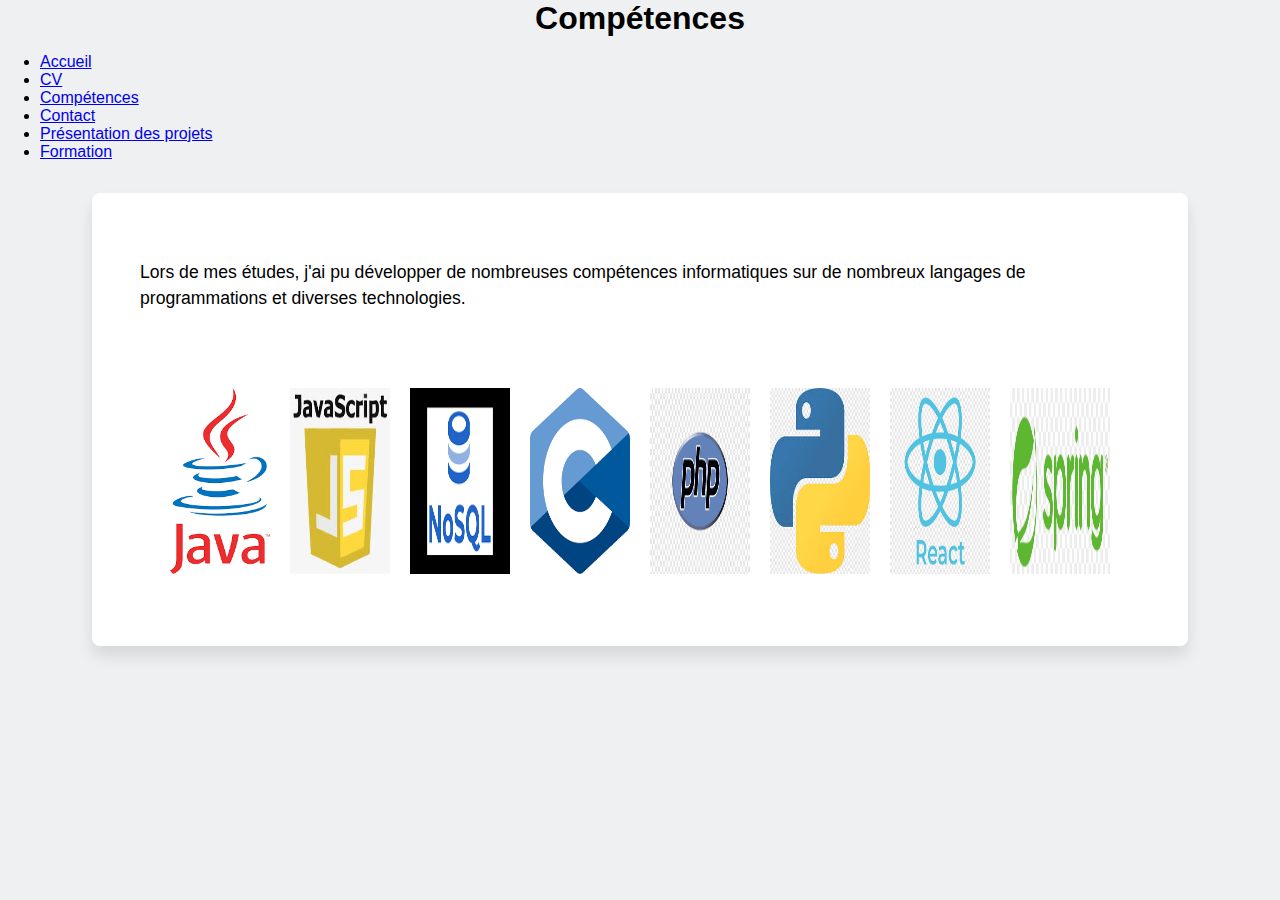
==== Competences.html @ b4deb07a "faz" ====
<html lang="fr">
  <head>
    <meta charset="UTF-8">
    <title>Portfolio Duplouy Nathan</title>
    <link rel="stylesheet" href="style.css">
    <link href="https://cdn.jsdelivr.net/npm/bootstrap@5.3.2/dist/css/bootstrap.min.css" rel="stylesheet" integrity="sha384-T3c6CoIi6uLrA9TneNEoa7RxnatzjcDSCmG1MXxSR1GAsXEV/Dwwykc2MPK8M2HN" crossorigin="anonymous">
  </head>
  <body>
    <header>
      <h1 class="display1">Compétences</h1>
    </header>
    <nav class="navbar navbar-expand-md navbar-dark bg-dark">
      <ul class="navbar-nav">
          <li class="nav-item active"><a class="nav-link" href="index.html">Accueil</a></li>
          <li class="nav-item active"><a class="nav-link" href="CV.html">CV</a></li>
          <li class="nav-item active"><a class="nav-link" href="Competences.html">Compétences</a></li>
          <li class="nav-item active"><a class="nav-link" href="Contact.html">Contact</a></li>
          <li class="nav-item active"><a class="nav-link" href="Projet.html">Présentation des projets</a></li>
          <li class="nav-item active"><a class="nav-link" href="Formation.html">Formation</a></li>
      </ul>
  </nav>
  <div id="conteneur">
    <p id="parag">
      Lors de mes études, j'ai pu développer de nombreuses compétences informatiques sur de nombreux langages de programmations et diverses technologies.
      <br><br>
      <div class="logo-container">
        <img src="imgs/Logos/java.png" alt="Java" class="logo" onclick="openModal('Texte pour logo 1')">
        <img src="imgs/Logos/javascript.jpeg" alt="JavaScript" class="logo" onclick="openModal('Texte pour logo 2')">
        <img src="imgs/Logos/nosql.png" alt="NoSQL" class="logo" onclick="openModal('Texte pour logo 3')">
        <img src="imgs/Logos/c.png" alt="C" class="logo" onclick="openModal('Texte pour logo 2')">
        <img src="imgs/Logos/php.png" alt="Php" class="logo" onclick="openModal('Texte pour logo 2')">
        <img src="imgs/Logos/python.jpeg" alt="Python" class="logo" onclick="openModal('Texte pour logo 2')">
        <img src="imgs/Logos/react.png" alt="React" class="logo" onclick="openModal('Texte pour logo 2')">
        <img src="imgs/Logos/spring.png" alt="Spring" class="logo" onclick="openModal('Texte pour logo 2')">
      </div>
      
      <div id="modal" class="modal">
          <div class="modal-content">
              <p id="modal-text"></p>
              <button class="close-btn" onclick="closeModal()">Fermer</button>
          </div>
      </div>
      
      <script>
          function openModal(text) {
              document.getElementById('modal-text').innerText = text;
              document.getElementById('modal').style.display = 'flex';
          }
          function closeModal() {
              document.getElementById('modal').style.display = 'none';
          }
      </script>
    </p>
  </div>
  </body>
</html>
---- style.css ----
/* Estilos para la página entera */
body {
    font-family: 'Open Sans', sans-serif;
    margin: 0;
    padding: 0;
    background-color: #eff0f1;
}

h1, h2, h3, h4, h5, h6 {
    margin-bottom: 1rem;
}

p {
    font-size: 1.1rem;
    line-height: 1.5;
    margin-bottom: 1.5rem;
}

header{
    text-align: center;
}

/*#display1{
    margin-left: 10%;
    text-align: center;
}*/
/* Estilos de la página Competencias */
#conteneurGlobal {
    margin: 0 auto;
    width: 100%;
    /*max-width: 1000px;*/
    padding: 1rem;
    background-color: #fff;
    border-radius: 0.5rem;
    box-shadow: 0px 10px 15px rgba(0, 0, 0, 0.1);
    margin-top: 2rem;
}
#conteneur {
    margin: 0 auto;
    width: 90%;
    max-width: 1000px;
    padding: 3rem;
    background-color: #fff;
    border-radius: 0.5rem;
    box-shadow: 0px 10px 15px rgba(0, 0, 0, 0.1);
    margin-top: 2rem;
    text-align: start;
    text-align: justify;
    text-align: left;
}

#conteneur_gauche {
    width: 45%;
    padding: 1rem;
}

#conteneur_droit {
    width: 45%;
    padding: 1rem;
}

#parag {
    text-align: left;
}

#separation {
    border-bottom: 1px solid #eee;
    margin: 2rem 0;
}

img{
    max-width: 100%;
}

.logo-container {
    display: flex;
    justify-content: center;
    gap: 20px;
    margin-top: 50px;
}
.logo {
    width: 100px;
    cursor: pointer;
}
.modal {
    display: none;
    position: fixed;
    top: 0;
    left: 0;
    width: 50%;
    height: 100%;
    background: rgba(0, 0, 0, 0.5);
    justify-content: center;
    align-items: center;
}
.modal-content {
    background: white;
    padding: 20px;
    border-radius: 10px;
    text-align: center;
    width: 50%;
}
.close-btn {
    cursor: pointer;
    background: red;
    color: white;
    border: none;
    padding: 10px;
    margin-top: 10px;
    border-radius: 5px;
}

table {
    width: 100%; /* Ajuste la largeur du tableau */
    border-collapse: collapse; /* Supprime l'espace entre les bordures */
}

td, th {
    text-align: center; /* Centre le texte horizontalement */
    vertical-align: top; /* Aligne le contenu en haut */
    padding: 10px; /* Ajoute un peu d'espace intérieur */
    border: 1px solid black; /* Ajoute des bordures pour visibilité */
}
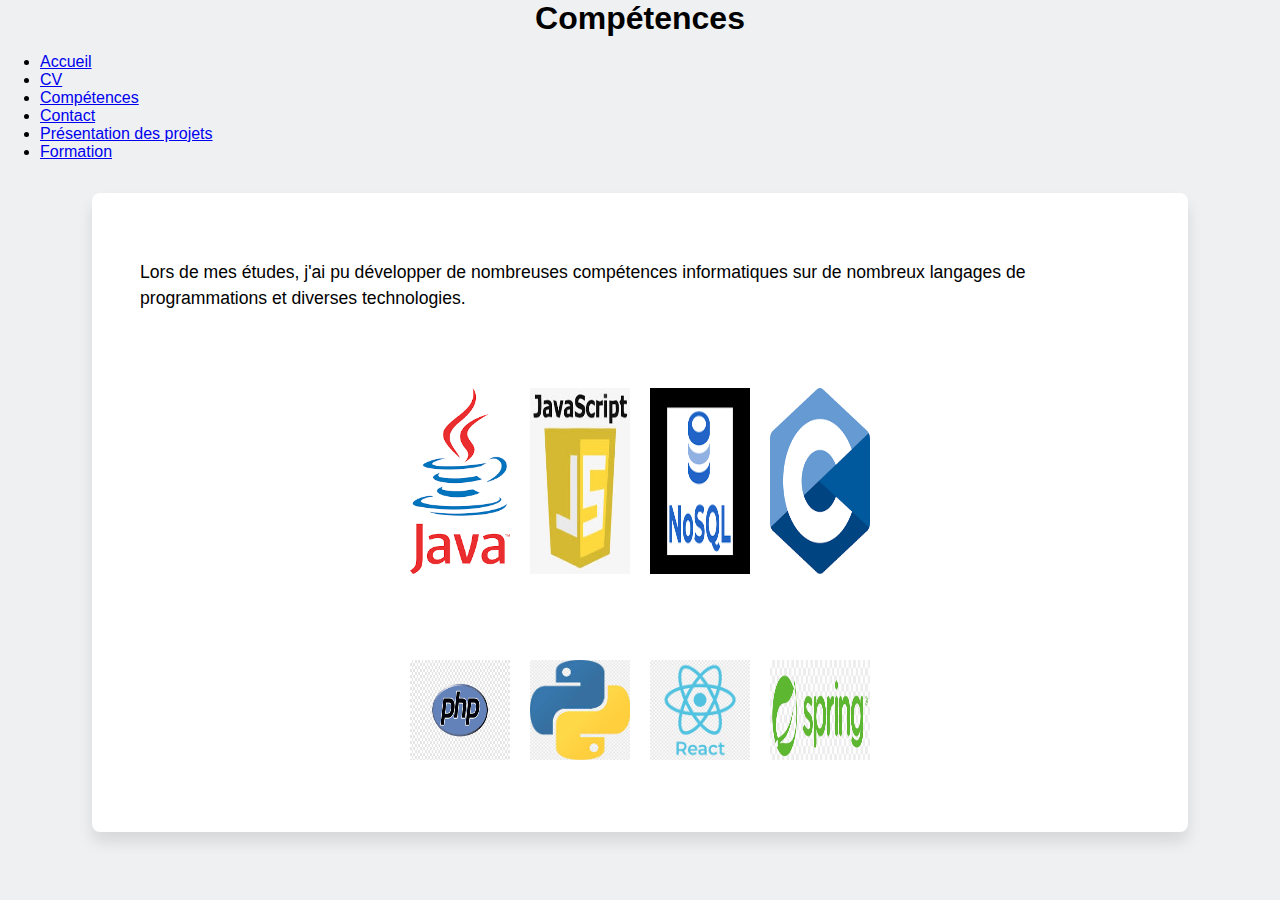
==== commit 8ff97f8b: "zaf" ====
--- a/Competences.html
+++ b/Competences.html
@@ -28,12 +28,14 @@
         <img src="imgs/Logos/javascript.jpeg" alt="JavaScript" class="logo" onclick="openModal('Texte pour logo 2')">
         <img src="imgs/Logos/nosql.png" alt="NoSQL" class="logo" onclick="openModal('Texte pour logo 3')">
         <img src="imgs/Logos/c.png" alt="C" class="logo" onclick="openModal('Texte pour logo 2')">
+      </div>
+      <br><br>
+      <div class="logo-container">
         <img src="imgs/Logos/php.png" alt="Php" class="logo" onclick="openModal('Texte pour logo 2')">
         <img src="imgs/Logos/python.jpeg" alt="Python" class="logo" onclick="openModal('Texte pour logo 2')">
         <img src="imgs/Logos/react.png" alt="React" class="logo" onclick="openModal('Texte pour logo 2')">
         <img src="imgs/Logos/spring.png" alt="Spring" class="logo" onclick="openModal('Texte pour logo 2')">
       </div>
-      
       <div id="modal" class="modal">
           <div class="modal-content">
               <p id="modal-text"></p>
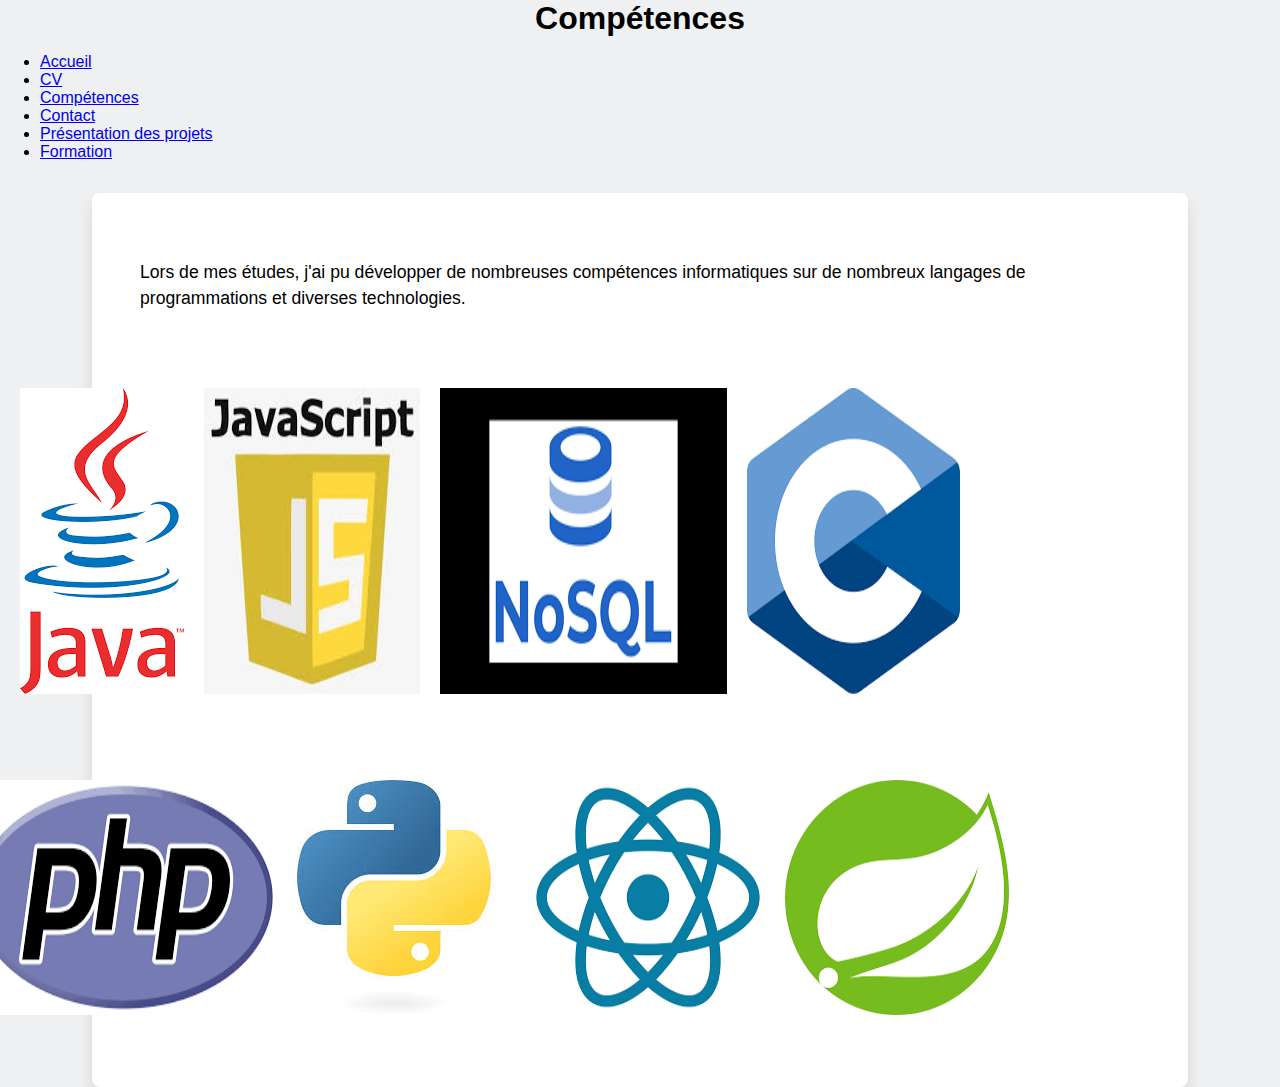
==== commit 467029d8: "azf" ====
--- a/Competences.html
+++ b/Competences.html
@@ -24,16 +24,16 @@
       Lors de mes études, j'ai pu développer de nombreuses compétences informatiques sur de nombreux langages de programmations et diverses technologies.
       <br><br>
       <div class="logo-container">
-        <img src="imgs/Logos/java.png" alt="Java" class="logo" onclick="openModal('Texte pour logo 1')">
-        <img src="imgs/Logos/javascript.jpeg" alt="JavaScript" class="logo" onclick="openModal('Texte pour logo 2')">
-        <img src="imgs/Logos/nosql.png" alt="NoSQL" class="logo" onclick="openModal('Texte pour logo 3')">
-        <img src="imgs/Logos/c.png" alt="C" class="logo" onclick="openModal('Texte pour logo 2')">
+        <img src="imgs/Logos/java.png" alt="Java" class="logo" onclick="openModal('Au cours de mon BUT en informatique, j’ai acquis une solide maîtrise de Java en travaillant sur divers projets, allant de la programmation orientée objet à la gestion de bases de données. J’ai eu l’occasion d’explorer ses nombreuses fonctionnalités, notamment à travers le développement d’applications robustes et performantes. Cette expérience m’a permis de renforcer mes compétences en algorithmique et en conception logicielle.')">
+        <img src="imgs/Logos/javascript.jpeg" alt="JavaScript" class="logo" onclick="openModal('Au cours de mon BUT en informatique, j’ai eu l’occasion de travailler avec JavaScript sur plusieurs projets, ce qui m’a permis d’acquérir une solide compréhension du langage. J’ai exploré aussi bien la manipulation du DOM que l’interaction avec des APIs, en développant des interfaces dynamiques et réactives. Cette expérience m’a donné de bonnes bases pour écrire du code clair et efficace, tout en améliorant mes compétences en développement web.')">
+        <img src="imgs/Logos/nosql.png" alt="NoSQL" class="logo" onclick="openModal('Au cours de mon BUT en informatique, j\'ai eu l\'occasion de travailler avec des bases de données NoSQL, ce qui m\'a permis de comprendre leurs avantages en termes de scalabilité et de flexibilité. J\'ai exploré différents modèles, notamment les bases orientées documents et clé-valeur, et appris à structurer efficacement les données selon les besoins des applications.')">
+        <img src="imgs/Logos/c.png" alt="C" class="logo" onclick="openModal('Durant mon BUT en informatique, j\'ai acquis une solide maîtrise du langage C. J\'ai eu l\'occasion de l\'utiliser pour des projets variés, allant de la manipulation bas-niveau de la mémoire à l\'implémentation d\'algorithmes optimisés. Ce langage m\'a permis de développer une rigueur dans la gestion des ressources et une compréhension approfondie des architectures informatiques.')">
       </div>
       <br><br>
       <div class="logo-container">
         <img src="imgs/Logos/php.png" alt="Php" class="logo" onclick="openModal('Texte pour logo 2')">
         <img src="imgs/Logos/python.jpeg" alt="Python" class="logo" onclick="openModal('Texte pour logo 2')">
-        <img src="imgs/Logos/react.png" alt="React" class="logo" onclick="openModal('Texte pour logo 2')">
+        <img src="imgs/Logos/react.png" alt="React" class="logo" onclick="openModal('Lors de mon BUT en informatique, j\'ai eu l\'occasion de travailler avec React, ce qui m\'a permis de développer des interfaces dynamiques et interactives. J\'ai appris à structurer des composants, gérer l\'état avec React et optimiser les performances d\'une application web. Cette expérience m\'a donné une bonne maîtrise du framework et une approche modulaire du développement front-end.')">
         <img src="imgs/Logos/spring.png" alt="Spring" class="logo" onclick="openModal('Texte pour logo 2')">
       </div>
       <div id="modal" class="modal">
--- a/style.css
+++ b/style.css
@@ -10,6 +10,10 @@
     margin-bottom: 1rem;
 }
 
+h3{
+    text-align: center;
+}
+
 p {
     font-size: 1.1rem;
     line-height: 1.5;
@@ -20,11 +24,6 @@
     text-align: center;
 }
 
-/*#display1{
-    margin-left: 10%;
-    text-align: center;
-}*/
-/* Estilos de la página Competencias */
 #conteneurGlobal {
     margin: 0 auto;
     width: 100%;
@@ -44,9 +43,18 @@
     border-radius: 0.5rem;
     box-shadow: 0px 10px 15px rgba(0, 0, 0, 0.1);
     margin-top: 2rem;
-    text-align: start;
-    text-align: justify;
-    text-align: left;
+}
+
+table {
+    width: 100%; /* Ajuste la largeur du tableau */
+    border-collapse: collapse; /* Supprime l'espace entre les bordures */
+}
+
+td, th {
+    text-align: center; /* Centre le texte horizontalement */
+    vertical-align: top; /* Aligne le contenu en haut */
+    padding: 10px; /* Ajoute un peu d'espace intérieur */
+    border: 1px solid black; /* Ajoute des bordures pour visibilité */
 }
 
 #conteneur_gauche {
@@ -77,9 +85,10 @@
     justify-content: center;
     gap: 20px;
     margin-top: 50px;
+    max-width: 70%;
 }
 .logo {
-    width: 100px;
+    width:auto;
     cursor: pointer;
 }
 .modal {
@@ -108,16 +117,4 @@
     padding: 10px;
     margin-top: 10px;
     border-radius: 5px;
-}
-
-table {
-    width: 100%; /* Ajuste la largeur du tableau */
-    border-collapse: collapse; /* Supprime l'espace entre les bordures */
-}
-
-td, th {
-    text-align: center; /* Centre le texte horizontalement */
-    vertical-align: top; /* Aligne le contenu en haut */
-    padding: 10px; /* Ajoute un peu d'espace intérieur */
-    border: 1px solid black; /* Ajoute des bordures pour visibilité */
 }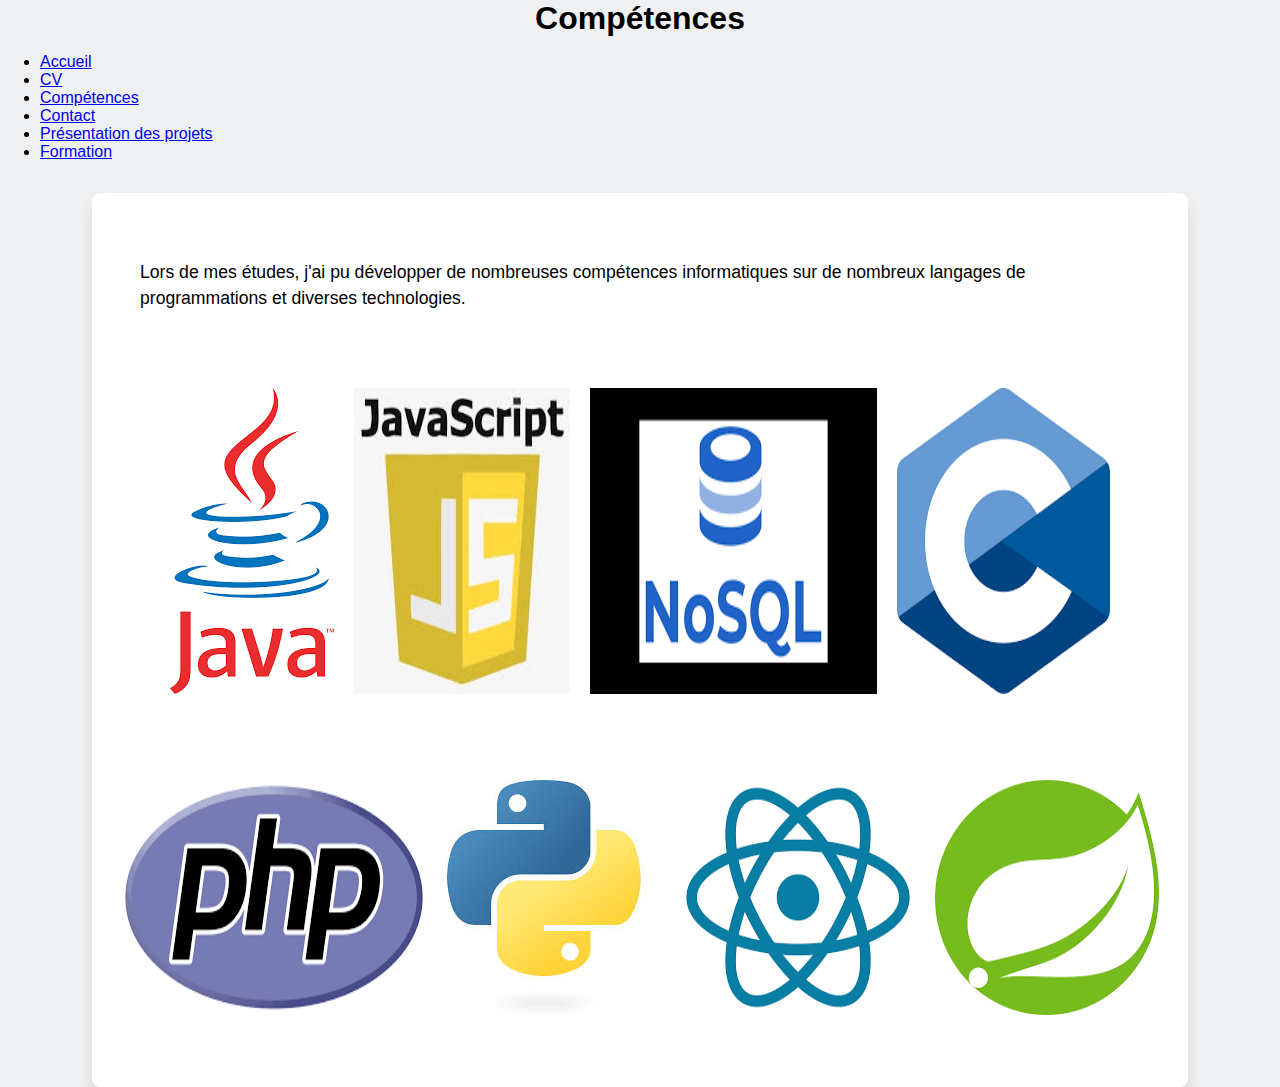
==== commit 4be7823b: "zaf" ====
--- a/Competences.html
+++ b/Competences.html
@@ -34,7 +34,7 @@
         <img src="imgs/Logos/php.png" alt="Php" class="logo" onclick="openModal('Texte pour logo 2')">
         <img src="imgs/Logos/python.jpeg" alt="Python" class="logo" onclick="openModal('Texte pour logo 2')">
         <img src="imgs/Logos/react.png" alt="React" class="logo" onclick="openModal('Lors de mon BUT en informatique, j\'ai eu l\'occasion de travailler avec React, ce qui m\'a permis de développer des interfaces dynamiques et interactives. J\'ai appris à structurer des composants, gérer l\'état avec React et optimiser les performances d\'une application web. Cette expérience m\'a donné une bonne maîtrise du framework et une approche modulaire du développement front-end.')">
-        <img src="imgs/Logos/spring.png" alt="Spring" class="logo" onclick="openModal('Texte pour logo 2')">
+        <img src="imgs/Logos/spring.png" alt="Spring" class="logo" onclick="openModal('Lors de mon BUT en informatique, j’ai eu l’occasion de travailler avec le framework Spring, notamment pour développer des applications backend robustes et modulaires. J’ai exploré des concepts comme l’injection de dépendances, Spring Boot et la gestion des bases de données avec JPA. Cette expérience m’a permis de mieux structurer mes projets et de comprendre les bonnes pratiques du développement en Java.')">
       </div>
       <div id="modal" class="modal">
           <div class="modal-content">
--- a/style.css
+++ b/style.css
@@ -85,9 +85,9 @@
     justify-content: center;
     gap: 20px;
     margin-top: 50px;
-    max-width: 70%;
 }
 .logo {
+    max-width: 50%;
     width:auto;
     cursor: pointer;
 }
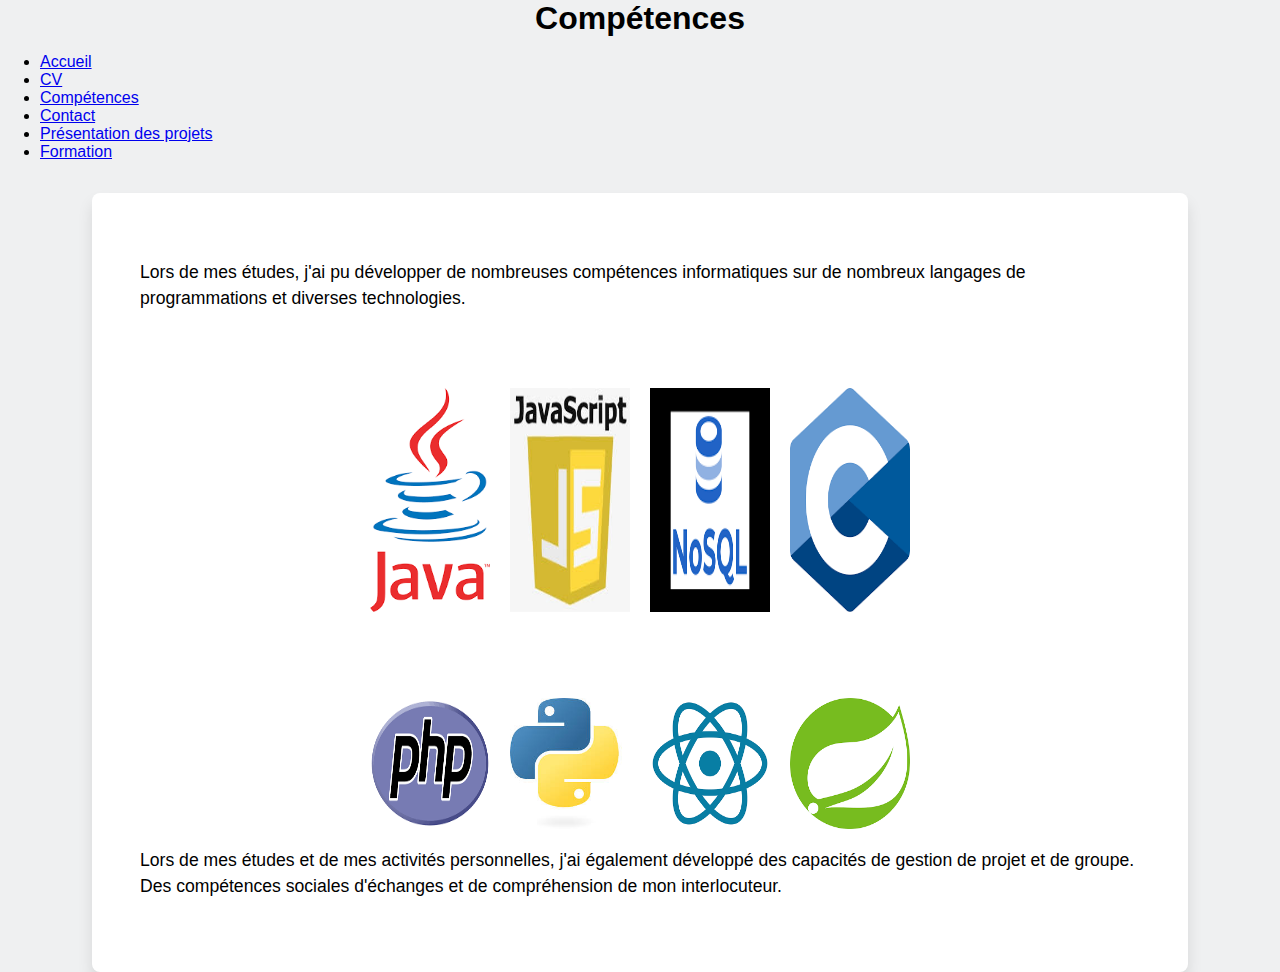
==== commit fc679b58: "gazghag" ====
--- a/Competences.html
+++ b/Competences.html
@@ -31,8 +31,8 @@
       </div>
       <br><br>
       <div class="logo-container">
-        <img src="imgs/Logos/php.png" alt="Php" class="logo" onclick="openModal('Texte pour logo 2')">
-        <img src="imgs/Logos/python.jpeg" alt="Python" class="logo" onclick="openModal('Texte pour logo 2')">
+        <img src="imgs/Logos/php.png" alt="Php" class="logo" onclick="openModal('J\'ai acquis une solide maîtrise de PHP durant mon BTS en informatique, où j\'ai eu l\'occasion de l\'utiliser pour développer des applications web dynamiques. Cette expérience m\'a permis de comprendre en profondeur la gestion des bases de données, les interactions côté serveur et l\'optimisation des performances des sites. PHP reste pour moi un outil incontournable dans le développement web, et je continue à l\'explorer pour en tirer le meilleur parti.')">
+        <img src="imgs/Logos/python.jpeg" alt="Python" class="logo" onclick="openModal('Au cours de mon BUT et de mon BTS en informatique, j\'ai acquis une solide maîtrise de Python. J\'ai pu l\'appliquer dans divers projets, de l\'automatisation de tâches à l\'analyse de données, ce qui m\'a permis de développer une approche pragmatique et efficace du développement logiciel. Cette expérience m\'a également permis de me familiariser avec les bonnes pratiques de programmation et les outils associés.')">
         <img src="imgs/Logos/react.png" alt="React" class="logo" onclick="openModal('Lors de mon BUT en informatique, j\'ai eu l\'occasion de travailler avec React, ce qui m\'a permis de développer des interfaces dynamiques et interactives. J\'ai appris à structurer des composants, gérer l\'état avec React et optimiser les performances d\'une application web. Cette expérience m\'a donné une bonne maîtrise du framework et une approche modulaire du développement front-end.')">
         <img src="imgs/Logos/spring.png" alt="Spring" class="logo" onclick="openModal('Lors de mon BUT en informatique, j’ai eu l’occasion de travailler avec le framework Spring, notamment pour développer des applications backend robustes et modulaires. J’ai exploré des concepts comme l’injection de dépendances, Spring Boot et la gestion des bases de données avec JPA. Cette expérience m’a permis de mieux structurer mes projets et de comprendre les bonnes pratiques du développement en Java.')">
       </div>
@@ -52,6 +52,12 @@
               document.getElementById('modal').style.display = 'none';
           }
       </script>
+      <div>
+        <p>
+          Lors de mes études et de mes activités personnelles, j'ai également développé des capacités de gestion de projet et de groupe.
+          Des compétences sociales d'échanges et de compréhension de mon interlocuteur.
+        </p>
+      </div>
     </p>
   </div>
   </body>
--- a/style.css
+++ b/style.css
@@ -87,8 +87,7 @@
     margin-top: 50px;
 }
 .logo {
-    max-width: 50%;
-    width:auto;
+    width:120px;
     cursor: pointer;
 }
 .modal {
@@ -96,6 +95,7 @@
     position: fixed;
     top: 0;
     left: 0;
+    max-width: 50%;
     width: 50%;
     height: 100%;
     background: rgba(0, 0, 0, 0.5);
@@ -111,7 +111,7 @@
 }
 .close-btn {
     cursor: pointer;
-    background: red;
+    background: darkgray;
     color: white;
     border: none;
     padding: 10px;
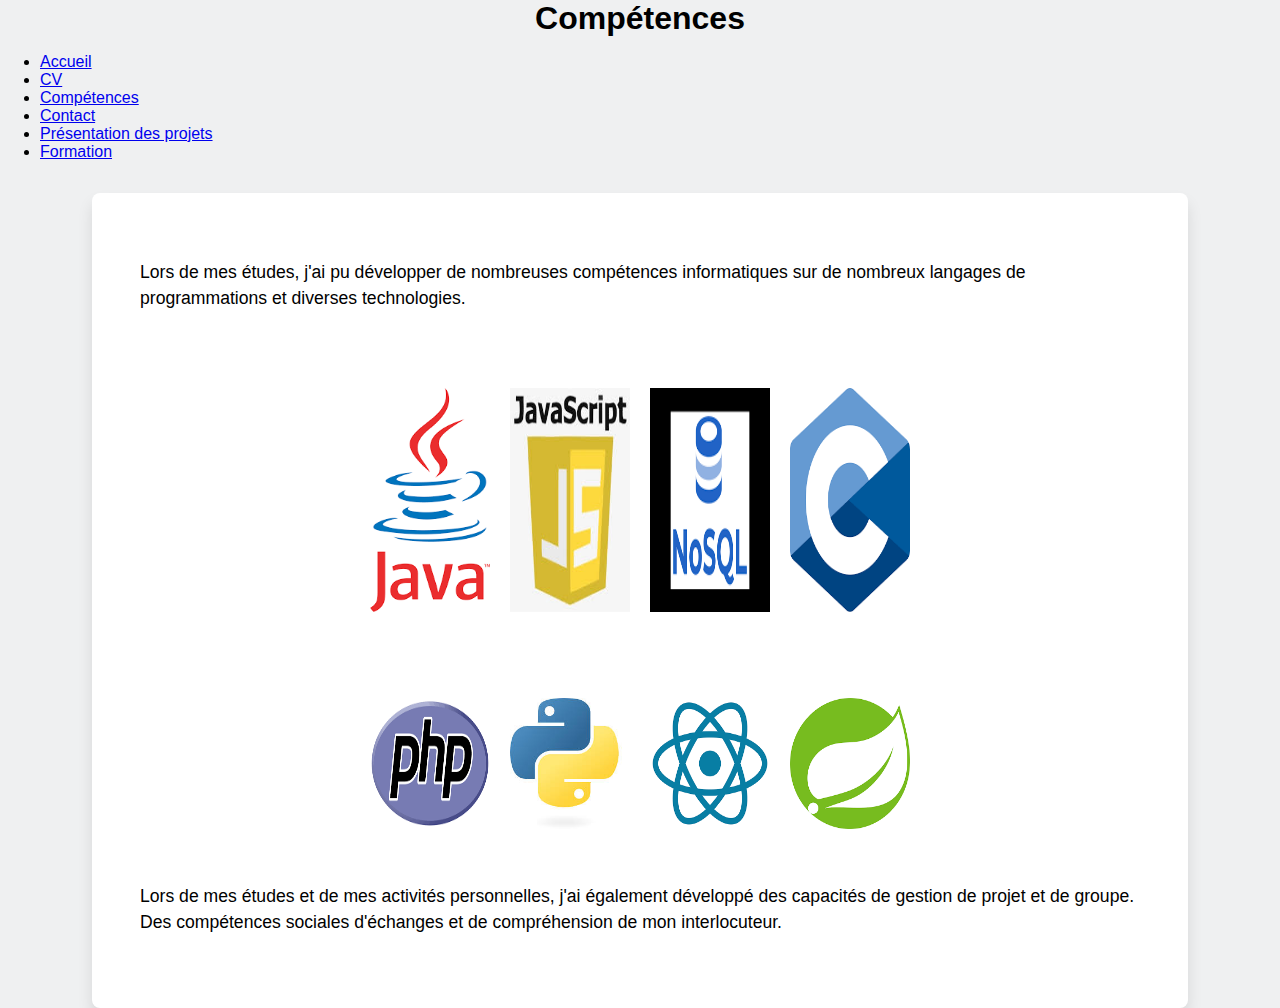
==== commit 1aa74424: "zagf" ====
--- a/Competences.html
+++ b/Competences.html
@@ -52,6 +52,7 @@
               document.getElementById('modal').style.display = 'none';
           }
       </script>
+      <br><br>
       <div>
         <p>
           Lors de mes études et de mes activités personnelles, j'ai également développé des capacités de gestion de projet et de groupe.
--- a/style.css
+++ b/style.css
@@ -95,7 +95,6 @@
     position: fixed;
     top: 0;
     left: 0;
-    max-width: 50%;
     width: 50%;
     height: 100%;
     background: rgba(0, 0, 0, 0.5);
@@ -107,6 +106,7 @@
     padding: 20px;
     border-radius: 10px;
     text-align: center;
+    max-width: 50%;
     width: 50%;
 }
 .close-btn {
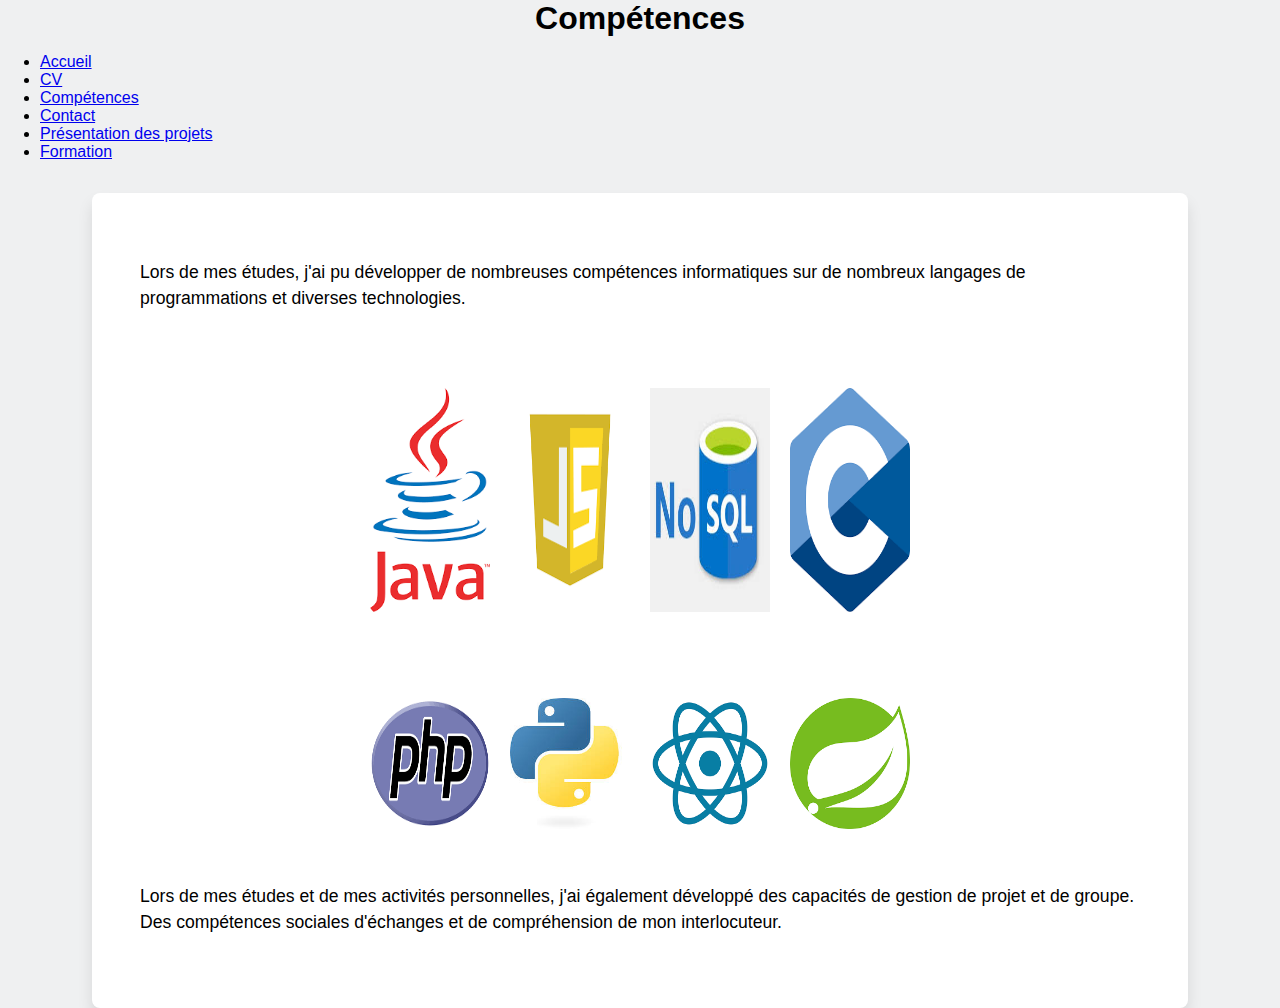
==== commit 9d8a6417: "azf" ====
--- a/Competences.html
+++ b/Competences.html
@@ -25,8 +25,8 @@
       <br><br>
       <div class="logo-container">
         <img src="imgs/Logos/java.png" alt="Java" class="logo" onclick="openModal('Au cours de mon BUT en informatique, j’ai acquis une solide maîtrise de Java en travaillant sur divers projets, allant de la programmation orientée objet à la gestion de bases de données. J’ai eu l’occasion d’explorer ses nombreuses fonctionnalités, notamment à travers le développement d’applications robustes et performantes. Cette expérience m’a permis de renforcer mes compétences en algorithmique et en conception logicielle.')">
-        <img src="imgs/Logos/javascript.jpeg" alt="JavaScript" class="logo" onclick="openModal('Au cours de mon BUT en informatique, j’ai eu l’occasion de travailler avec JavaScript sur plusieurs projets, ce qui m’a permis d’acquérir une solide compréhension du langage. J’ai exploré aussi bien la manipulation du DOM que l’interaction avec des APIs, en développant des interfaces dynamiques et réactives. Cette expérience m’a donné de bonnes bases pour écrire du code clair et efficace, tout en améliorant mes compétences en développement web.')">
-        <img src="imgs/Logos/nosql.png" alt="NoSQL" class="logo" onclick="openModal('Au cours de mon BUT en informatique, j\'ai eu l\'occasion de travailler avec des bases de données NoSQL, ce qui m\'a permis de comprendre leurs avantages en termes de scalabilité et de flexibilité. J\'ai exploré différents modèles, notamment les bases orientées documents et clé-valeur, et appris à structurer efficacement les données selon les besoins des applications.')">
+        <img src="imgs/Logos/javascript.png" alt="JavaScript" class="logo" onclick="openModal('Au cours de mon BUT en informatique, j’ai eu l’occasion de travailler avec JavaScript sur plusieurs projets, ce qui m’a permis d’acquérir une solide compréhension du langage. J’ai exploré aussi bien la manipulation du DOM que l’interaction avec des APIs, en développant des interfaces dynamiques et réactives. Cette expérience m’a donné de bonnes bases pour écrire du code clair et efficace, tout en améliorant mes compétences en développement web.')">
+        <img src="imgs/Logos/nosql.jpeg" alt="NoSQL" class="logo" onclick="openModal('Au cours de mon BUT en informatique, j\'ai eu l\'occasion de travailler avec des bases de données NoSQL, ce qui m\'a permis de comprendre leurs avantages en termes de scalabilité et de flexibilité. J\'ai exploré différents modèles, notamment les bases orientées documents et clé-valeur, et appris à structurer efficacement les données selon les besoins des applications.')">
         <img src="imgs/Logos/c.png" alt="C" class="logo" onclick="openModal('Durant mon BUT en informatique, j\'ai acquis une solide maîtrise du langage C. J\'ai eu l\'occasion de l\'utiliser pour des projets variés, allant de la manipulation bas-niveau de la mémoire à l\'implémentation d\'algorithmes optimisés. Ce langage m\'a permis de développer une rigueur dans la gestion des ressources et une compréhension approfondie des architectures informatiques.')">
       </div>
       <br><br>
